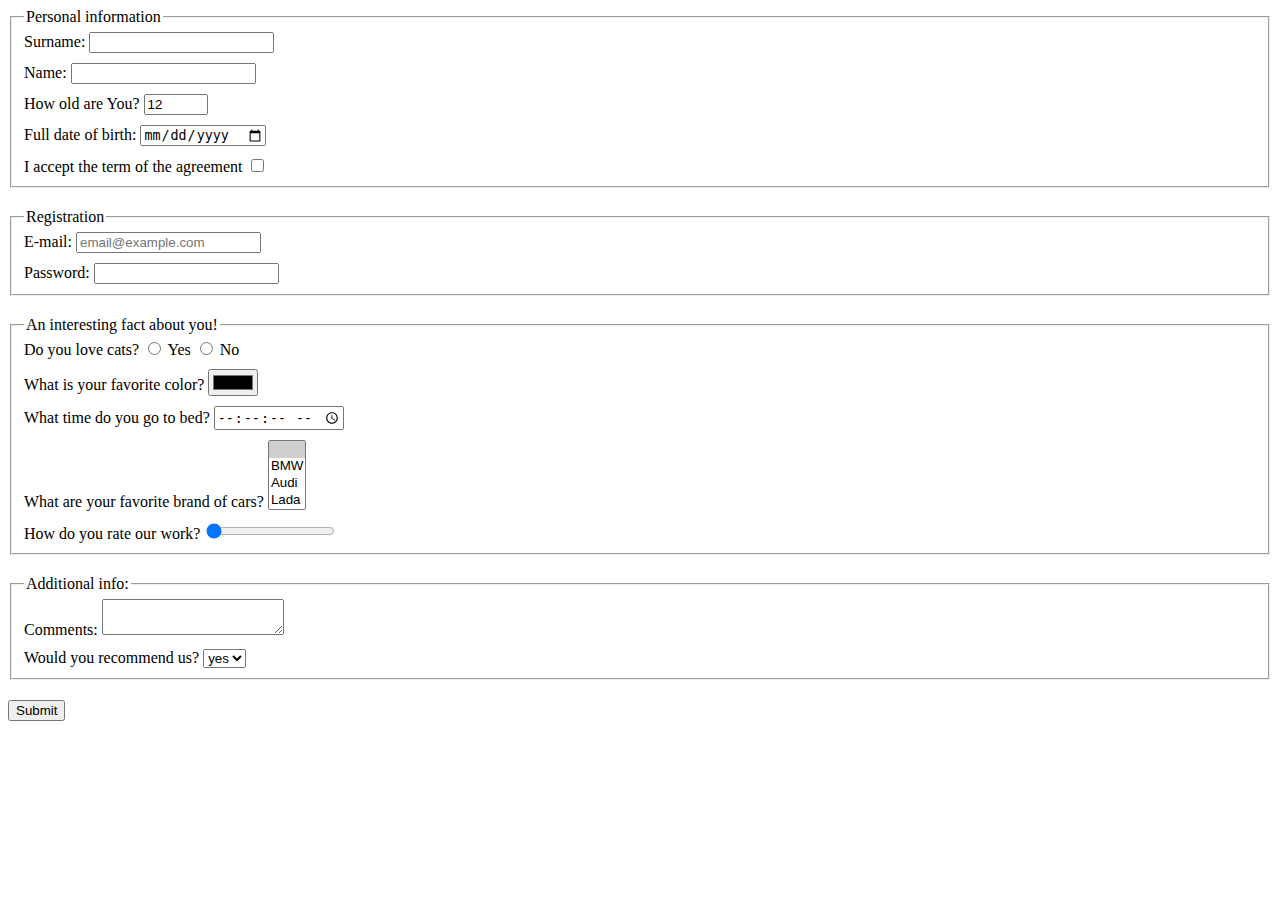
==== src/index.html @ f7cc62d2 "html form is added" ====
<!doctype html>
<html lang="en">

  <head>
    <meta charset="UTF-8">
    <meta name="viewport"
      content="width=device-width, user-scalable=no, initial-scale=1.0, maximum-scale=1.0, minimum-scale=1.0">
    <meta http-equiv="X-UA-Compatible" content="ie=edge">
    <title>HTML Form</title>
    <link rel="stylesheet" href="./style.css">
  </head>

  <body>
    <form
      action="https://mate-academy-form-lesson.herokuapp.com/create-application"
      method="POST"
      onsubmit="onSubmit()"
    >
      <fieldset>
        <legend>Personal information</legend>
        <div class="input-block">
          <label for="usersurname" required>Surname:</label>
          <input
            type="text"
            id="usersurname"
            autocomplete="off"
            name="surname">
        </div>
        <div class="input-block">
          <label for="username">Name:</label>
          <input
            type="text"
            name="name"
            id="username"
            autocomplete="off">
        </div>
        <div class="input-block">
          <label for="userage">How old are You?</label>
          <input
            type="number"
            name="age"
            id="userage"
            value="12"
            max="100" min="9">
        </div>
        <div class="input-block">
          <label for="userbd">Full date of birth:</label>
          <input
            type="date"
            id="userbd"
            name="birthday"
            value="" required>
        </div>
        <div class="input-block">
          <label for="agreement">I accept the term of the agreement</label>
          <input
            type="checkbox"
            id="agreement"
            name="agree">
        </div>
      </fieldset>
      <fieldset>
        <legend>Registration</legend>
        <div class="input-block">
          <label for="useremail">E-mail:</label>
          <input
            type="email"
            name="email"
            id="useremail"
            placeholder="email@example.com"
            autocomplete="off">
        </div>
        <div class="input-block">
          <label for="userpassword">Password:</label>
          <input
            type="password"
            id="userpassword"
            name="password"
            minlength="8" maxlength="30">
        </div>
      </fieldset>
      <fieldset>
        <legend>An interesting fact about you!</legend>
        <div class="input-block">
          Do you love cats?
          <input
            type="radio"
            id="contactChoice1"
            name="fact"
            value="yes">
          <label for="contactChoice1">Yes</label>

          <input
            type="radio"
            id="contactChoice2"
            name="fact"
            value="no">
          <label for="contactChoice2">No</label>
        </div>

        <div class="input-block">
          <label for="color">What is your favorite color?</label>
          <input
            type="color"
            id="color">
        </div>

        <div class="input-block">
          <label for="sleepingtime">What time do you go to bed?</label>
          <input
            type="time"
            step="1"
            id="sleepingtime">
        </div>

        <div class="input-block">
          <label for="carbrand">What are your favorite brand of cars?
            <select
              name="cars"
              id="carbrand" multiple>
              <option
                value=""
                disabled selected>
              </option>
              <option value="bmw">BMW</option>
              <option value="audi">Audi</option>
              <option value="lada">Lada</option>
            </select>
          </label>
        </div>

        <div class="input-block">
          <label for="rate">How do you rate our work?</label>
          <input
            type="range"
            id="rate"
            value="0"
            name="workrate">
        </div>

      </fieldset>
      <fieldset>
        <legend>Additional info:</legend>
        <div class="input-block">
          <label for="comment">Comments:</label>
          <textarea
            id="comment"
            name="comments"
            cols="20" rows="2">
          </textarea>
        </div>

        <div class="input-block">
          <label for="recommend">Would you recommend us?</label>
          <select id="recommend" name="recommendation">
            <option value="yes">yes</option>
            <option value="no">no</option>
          </select>
        </div>
      </fieldset>
      <button type="submit">Submit</button>
    </form>
    <script type="text/javascript" src="./main.js"></script>
  </body>

</html>
---- src/style.css ----
/* styles go here */
.input-block:not(:last-child) {
  margin-bottom: 10px;
}

fieldset {
  margin-bottom: 20px;
}
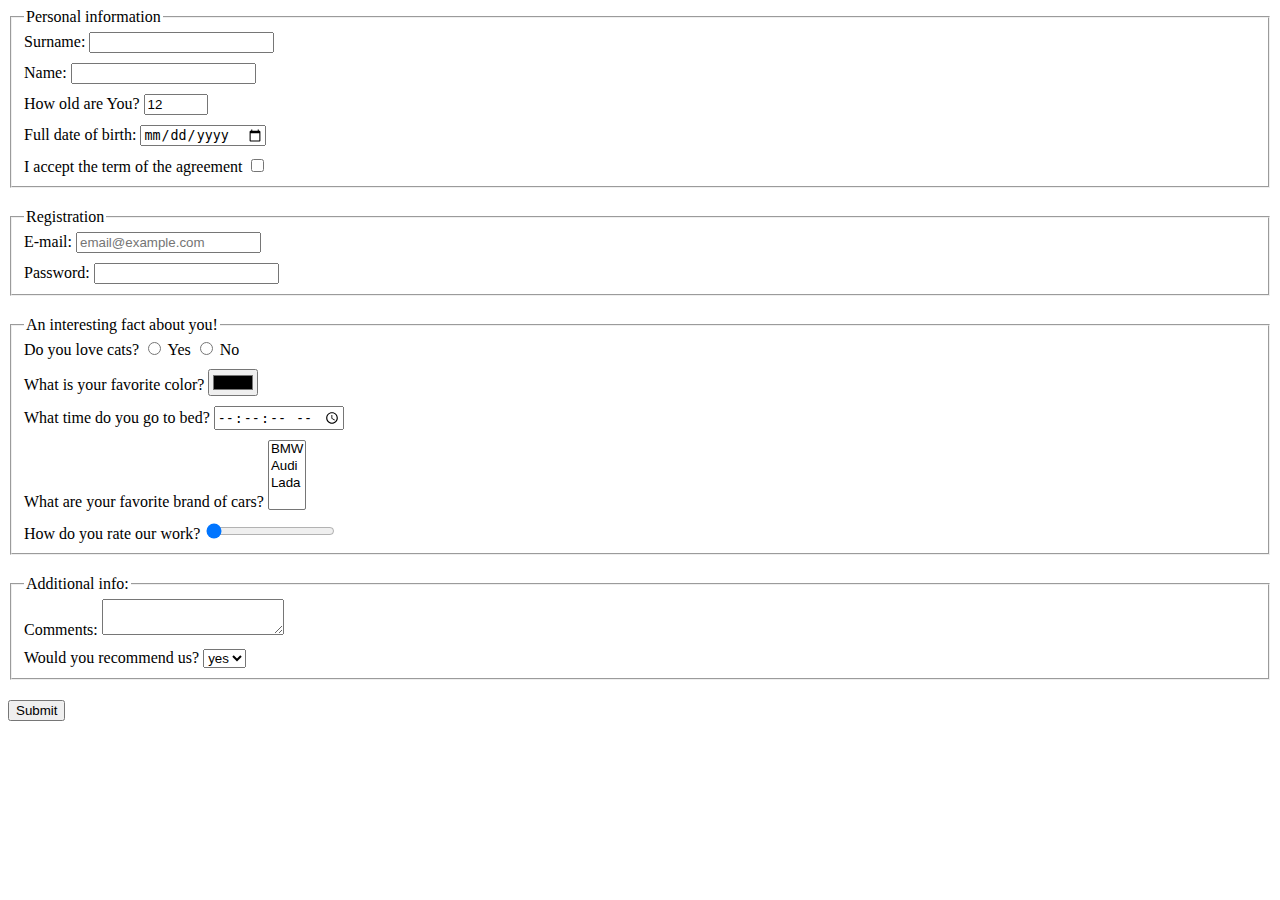
==== commit 2be06799: "fixed class names and changed code style" ====
--- a/src/index.html
+++ b/src/index.html
@@ -3,8 +3,10 @@
 
   <head>
     <meta charset="UTF-8">
-    <meta name="viewport"
-      content="width=device-width, user-scalable=no, initial-scale=1.0, maximum-scale=1.0, minimum-scale=1.0">
+    <meta
+      name="viewport"
+      content="width=device-width, user-scalable=no, initial-scale=1.0, maximum-scale=1.0, minimum-scale=1.0"
+    >
     <meta http-equiv="X-UA-Compatible" content="ie=edge">
     <title>HTML Form</title>
     <link rel="stylesheet" href="./style.css">
@@ -16,50 +18,57 @@
       method="POST"
       onsubmit="onSubmit()"
     >
-      <fieldset>
+      <fieldset class="fieldset">
         <legend>Personal information</legend>
         <div class="input-block">
-          <label for="usersurname" required>Surname:</label>
+          <label for="surname" required>Surname:</label>
           <input
             type="text"
-            id="usersurname"
+            id="surname"
             autocomplete="off"
-            name="surname">
+            name="surname"
+          >
         </div>
         <div class="input-block">
-          <label for="username">Name:</label>
+          <label for="name">Name:</label>
           <input
             type="text"
             name="name"
-            id="username"
-            autocomplete="off">
+            id="name"
+            autocomplete="off"
+          >
         </div>
         <div class="input-block">
-          <label for="userage">How old are You?</label>
+          <label for="age">How old are You?</label>
           <input
             type="number"
             name="age"
-            id="userage"
+            id="age"
             value="12"
-            max="100" min="9">
+            max="100"
+            min="9"
+          >
         </div>
         <div class="input-block">
-          <label for="userbd">Full date of birth:</label>
+          <label for="birthday">Full date of birth:</label>
           <input
             type="date"
-            id="userbd"
+            id="birthday"
             name="birthday"
-            value="" required>
+            value=""
+            required
+          >
         </div>
         <div class="input-block">
           <label for="agreement">I accept the term of the agreement</label>
           <input
             type="checkbox"
             id="agreement"
-            name="agree">
+            name="agree"
+          >
         </div>
       </fieldset>
-      <fieldset>
+      <fieldset class="fieldset">
         <legend>Registration</legend>
         <div class="input-block">
           <label for="useremail">E-mail:</label>
@@ -68,7 +77,8 @@
             name="email"
             id="useremail"
             placeholder="email@example.com"
-            autocomplete="off">
+            autocomplete="off"
+          >
         </div>
         <div class="input-block">
           <label for="userpassword">Password:</label>
@@ -76,10 +86,12 @@
             type="password"
             id="userpassword"
             name="password"
-            minlength="8" maxlength="30">
+            minlength="8"
+            maxlength="30"
+          >
         </div>
       </fieldset>
-      <fieldset>
+      <fieldset class="fieldset">
         <legend>An interesting fact about you!</legend>
         <div class="input-block">
           Do you love cats?
@@ -87,14 +99,16 @@
             type="radio"
             id="contactChoice1"
             name="fact"
-            value="yes">
+            value="yes"
+          >
           <label for="contactChoice1">Yes</label>
 
           <input
             type="radio"
             id="contactChoice2"
             name="fact"
-            value="no">
+            value="no"
+          >
           <label for="contactChoice2">No</label>
         </div>
 
@@ -102,26 +116,26 @@
           <label for="color">What is your favorite color?</label>
           <input
             type="color"
-            id="color">
+            id="color"
+          >
         </div>
 
         <div class="input-block">
-          <label for="sleepingtime">What time do you go to bed?</label>
+          <label for="sleepingTime">What time do you go to bed?</label>
           <input
             type="time"
             step="1"
-            id="sleepingtime">
+            id="sleepingTime"
+          >
         </div>
 
         <div class="input-block">
-          <label for="carbrand">What are your favorite brand of cars?
+          <label for="carBrand">What are your favorite brand of cars?
             <select
               name="cars"
-              id="carbrand" multiple>
-              <option
-                value=""
-                disabled selected>
-              </option>
+              id="carBrand"
+              multiple
+            >
               <option value="bmw">BMW</option>
               <option value="audi">Audi</option>
               <option value="lada">Lada</option>
@@ -135,24 +149,30 @@
             type="range"
             id="rate"
             value="0"
-            name="workrate">
+            name="workrate"
+          >
         </div>
 
       </fieldset>
-      <fieldset>
+      <fieldset class="fieldset">
         <legend>Additional info:</legend>
         <div class="input-block">
           <label for="comment">Comments:</label>
           <textarea
             id="comment"
             name="comments"
-            cols="20" rows="2">
+            cols="20"
+            rows="2"
+          >
           </textarea>
         </div>
 
         <div class="input-block">
           <label for="recommend">Would you recommend us?</label>
-          <select id="recommend" name="recommendation">
+          <select
+            id="recommend"
+            name="recommendation"
+          >
             <option value="yes">yes</option>
             <option value="no">no</option>
           </select>
--- a/src/style.css
+++ b/src/style.css
@@ -3,6 +3,6 @@
   margin-bottom: 10px;
 }
 
-fieldset {
+.fieldset {
   margin-bottom: 20px;
 }
